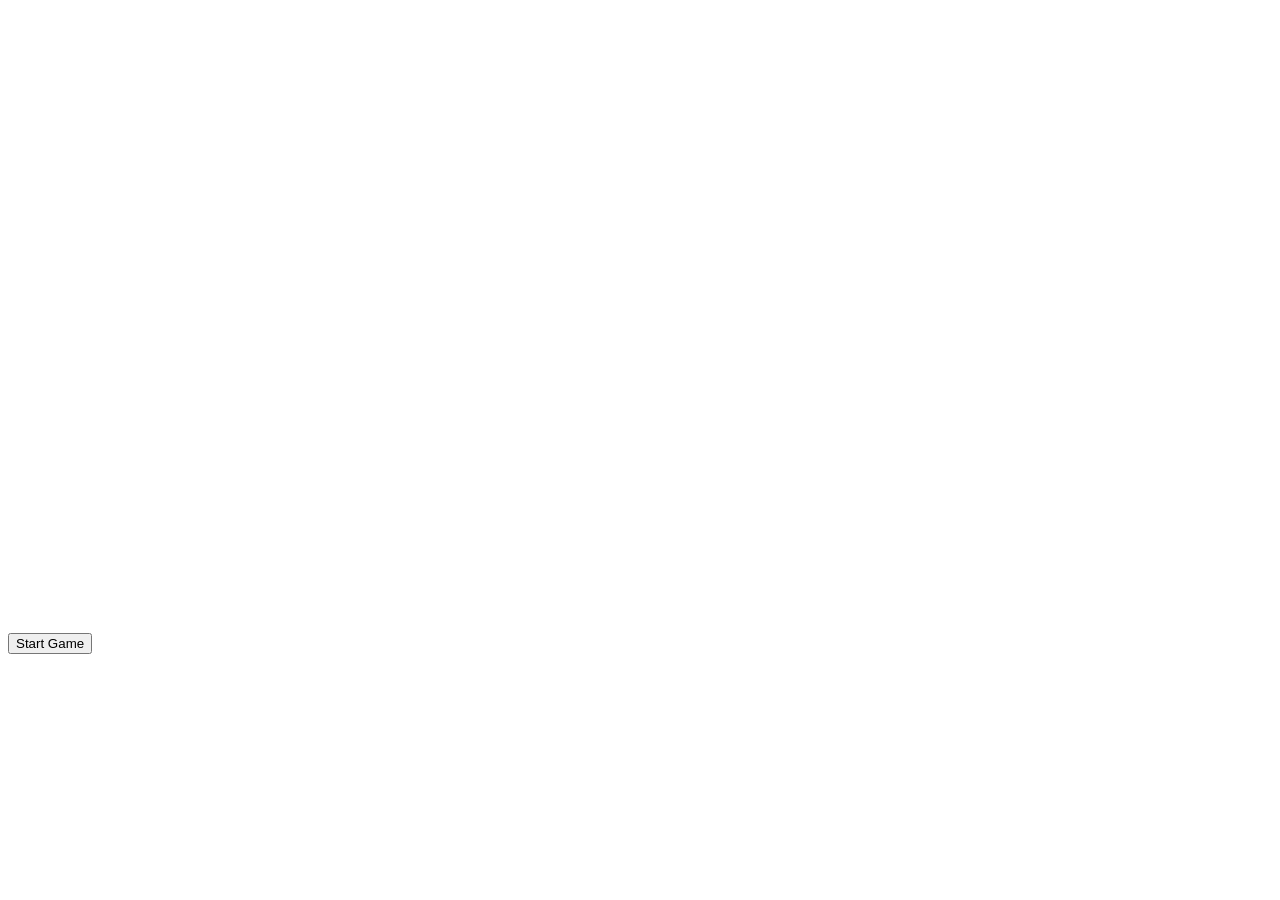
==== index.html @ a3472613 "Update and rename シューティング2.html to index.html" ====
<!DOCTYPE html>
<html lang="ja">

<head>
  <meta charset="UTF-8">
  <meta name="viewport" content="width=device-width, initial-scale=1.0">
  <title>Starshattle</title>
  <link rel="stylesheet" href="シューティングゲーム.css">
</head>

<body>
  <button id="startButton">Start Game</button>
  <canvas id="can"></canvas>
  <audio id="bgm" src="0000245482.320.mp3" loop></audio>
  <audio id="shot" src="決定ボタンを押す16.mp3"></audio>
  <audio id="explosion" src="爆発1.mp3"></audio>
  <audio id="teki3_appear" src="警報が鳴る.mp3"></audio>
  <script src="misc.js"></script>
  <script src="data.js"></script>
  <script src="jiki.js"></script>
  <script src="teki.js"></script>
  <script src="シューティング2.js"></script>
  </body>

</html>
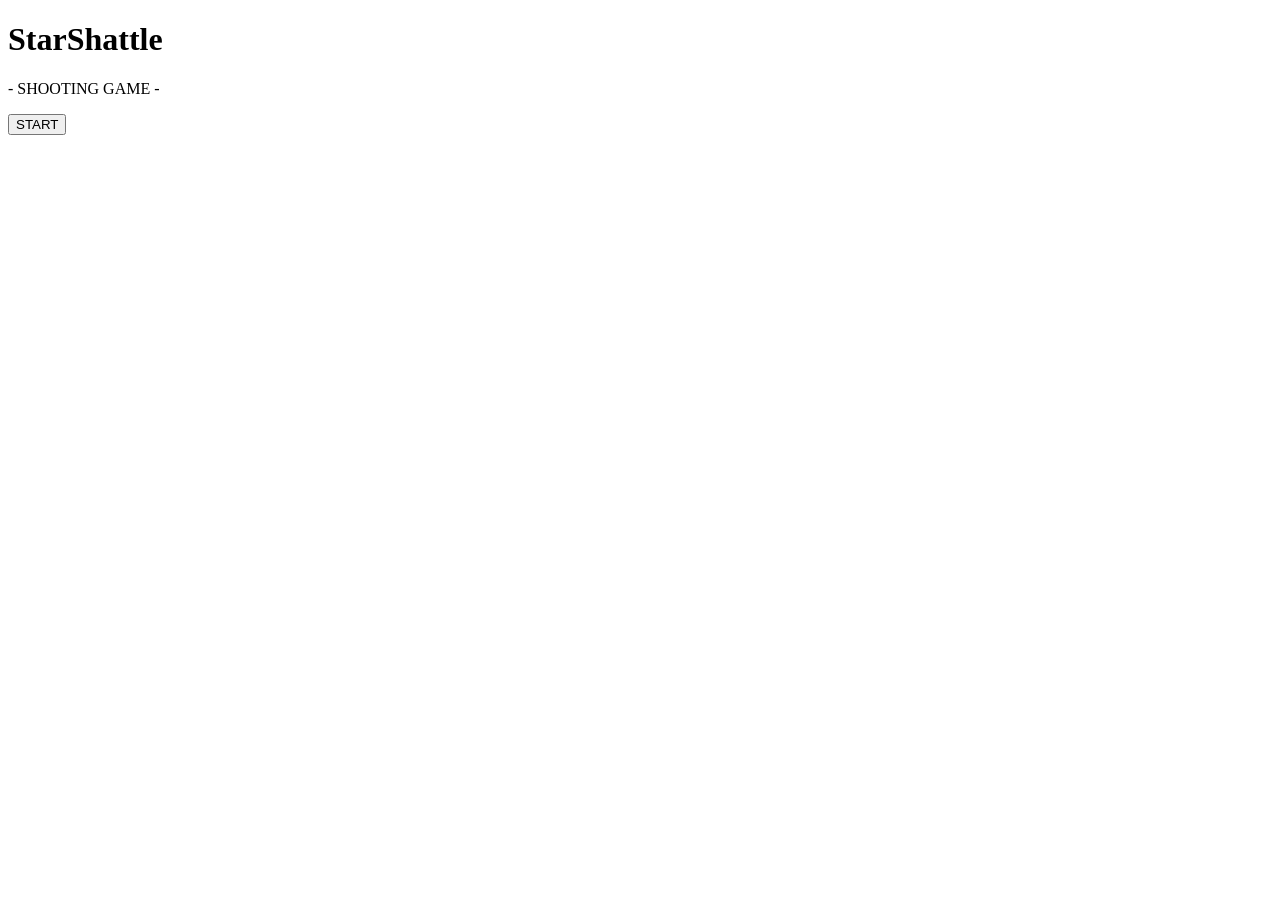
==== commit 17b3da69: "Update index.html" ====
--- a/index.html
+++ b/index.html
@@ -4,12 +4,16 @@
 <head>
   <meta charset="UTF-8">
   <meta name="viewport" content="width=device-width, initial-scale=1.0">
-  <title>Starshattle</title>
+  <title>StarShattle</title>
   <link rel="stylesheet" href="シューティングゲーム.css">
 </head>
 
 <body>
-  <button id="startButton">Start Game</button>
+  <div id="titleScreen">
+    <h1 id="titleText">StarShattle</h1>
+    <p id="titleSub">- SHOOTING GAME -</p>
+    <button id="startButton">START</button>
+  </div>
   <canvas id="can"></canvas>
   <audio id="bgm" src="0000245482.320.mp3" loop></audio>
   <audio id="shot" src="決定ボタンを押す16.mp3"></audio>
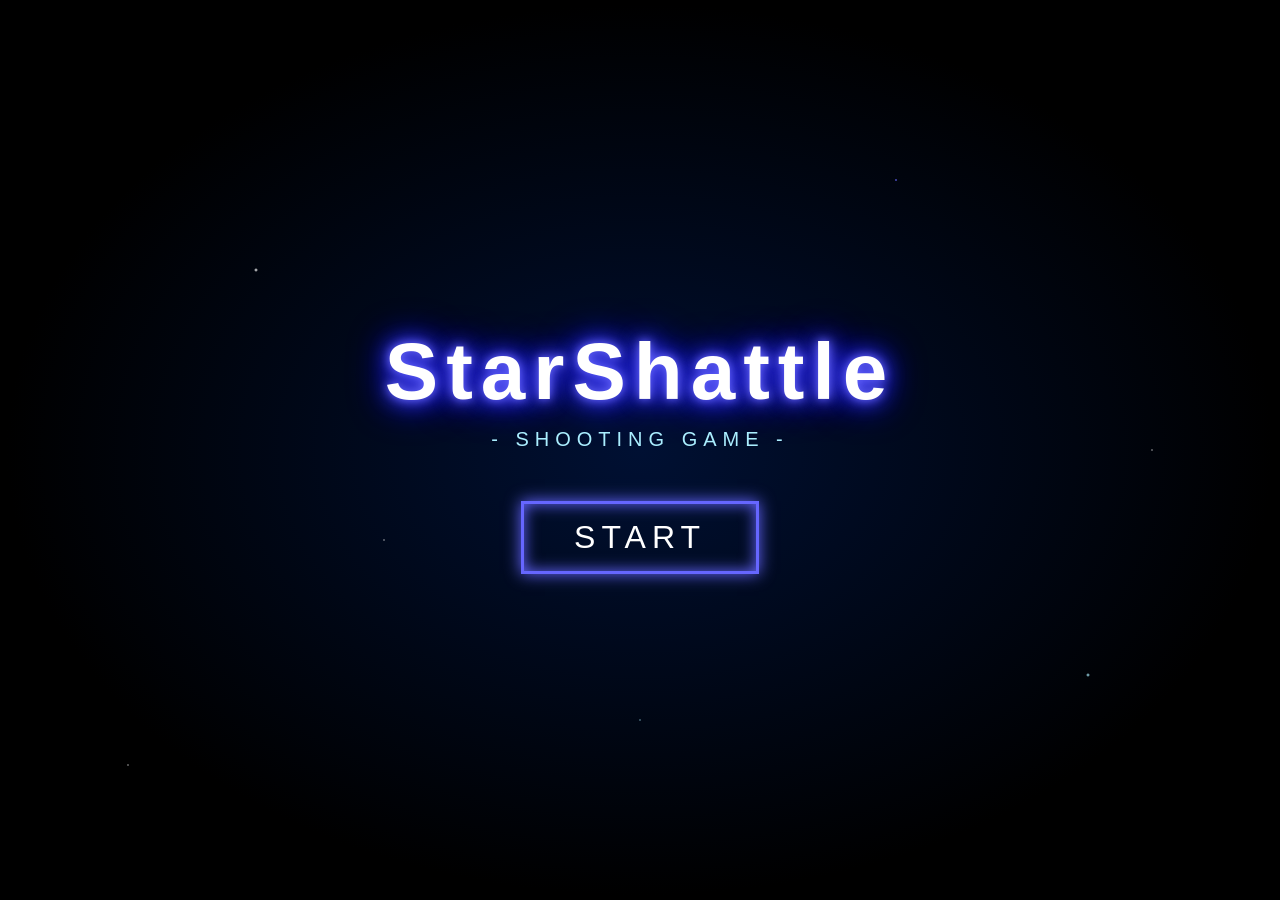
==== commit 886581b9: "Fix remaining boss asset and rendering issues" ====
--- a/index.html
+++ b/index.html
@@ -1,29 +1,30 @@
-<!DOCTYPE html>
-<html lang="ja">
-
-<head>
-  <meta charset="UTF-8">
-  <meta name="viewport" content="width=device-width, initial-scale=1.0">
-  <title>StarShattle</title>
-  <link rel="stylesheet" href="シューティングゲーム.css">
-</head>
-
-<body>
-  <div id="titleScreen">
-    <h1 id="titleText">StarShattle</h1>
-    <p id="titleSub">- SHOOTING GAME -</p>
-    <button id="startButton">START</button>
-  </div>
-  <canvas id="can"></canvas>
-  <audio id="bgm" src="0000245482.320.mp3" loop></audio>
-  <audio id="shot" src="決定ボタンを押す16.mp3"></audio>
-  <audio id="explosion" src="爆発1.mp3"></audio>
-  <audio id="teki3_appear" src="警報が鳴る.mp3"></audio>
-  <script src="misc.js"></script>
-  <script src="data.js"></script>
-  <script src="jiki.js"></script>
-  <script src="teki.js"></script>
-  <script src="シューティング2.js"></script>
-  </body>
-
-</html>
+<!DOCTYPE html>
+<html lang="ja">
+
+<head>
+  <meta charset="UTF-8">
+  <meta name="viewport" content="width=device-width, initial-scale=1.0">
+  <title>StarShattle</title>
+  <link rel="icon" href="data:,">
+  <link rel="stylesheet" href="シューティングゲーム.css">
+</head>
+
+<body>
+  <div id="titleScreen">
+    <h1 id="titleText">StarShattle</h1>
+    <p id="titleSub">- SHOOTING GAME -</p>
+    <button id="startButton">START</button>
+  </div>
+  <canvas id="can"></canvas>
+  <audio id="bgm" src="0000245482.320.mp3" loop></audio>
+  <audio id="shot" src="決定ボタンを押す16.mp3"></audio>
+  <audio id="explosion" src="爆発1.mp3"></audio>
+  <audio id="teki3_appear" src="警報が鳴る.mp3"></audio>
+  <script src="misc.js"></script>
+  <script src="data.js"></script>
+  <script src="jiki.js"></script>
+  <script src="teki.js"></script>
+  <script src="シューティング2.js"></script>
+  </body>
+
+</html>
--- a/シューティングゲーム.css
+++ b/シューティングゲーム.css
@@ -0,0 +1,119 @@
+body {
+  margin: 0;
+  padding: 0;
+  background: #000;
+  display: flex;
+  justify-content: center;
+  align-items: center;
+  min-height: 100vh;
+  font-family: 'Impact', 'Arial Black', sans-serif;
+}
+
+#can {
+  display: block;
+  background: #000;
+}
+
+#titleScreen {
+  position: fixed;
+  top: 0;
+  left: 0;
+  width: 100%;
+  height: 100%;
+  background: radial-gradient(ellipse at center, #001033 0%, #000000 70%);
+  display: flex;
+  flex-direction: column;
+  justify-content: center;
+  align-items: center;
+  z-index: 10;
+  overflow: hidden;
+}
+
+#titleScreen::before {
+  content: "";
+  position: absolute;
+  top: 0; left: 0; right: 0; bottom: 0;
+  background-image:
+    radial-gradient(2px 2px at 20% 30%, #fff, transparent),
+    radial-gradient(1px 1px at 50% 80%, #aef, transparent),
+    radial-gradient(1.5px 1.5px at 70% 20%, #66f, transparent),
+    radial-gradient(1px 1px at 30% 60%, #fff, transparent),
+    radial-gradient(2px 2px at 85% 75%, #aef, transparent),
+    radial-gradient(1px 1px at 10% 85%, #fff, transparent),
+    radial-gradient(1.5px 1.5px at 60% 40%, #66f, transparent),
+    radial-gradient(1px 1px at 90% 50%, #fff, transparent);
+  background-size: 100% 100%;
+  pointer-events: none;
+  animation: twinkle 3s infinite alternate;
+}
+
+@keyframes twinkle {
+  0% { opacity: 0.6; }
+  100% { opacity: 1; }
+}
+
+#titleText {
+  font-size: 80px;
+  color: #fff;
+  letter-spacing: 8px;
+  margin: 0;
+  text-shadow:
+    0 0 10px #66f,
+    0 0 20px #66f,
+    0 0 30px #00f,
+    0 0 40px #00f;
+  animation: glow 2s ease-in-out infinite alternate;
+  position: relative;
+  z-index: 2;
+}
+
+@keyframes glow {
+  from {
+    text-shadow:
+      0 0 10px #66f,
+      0 0 20px #66f,
+      0 0 30px #00f;
+  }
+  to {
+    text-shadow:
+      0 0 15px #aef,
+      0 0 25px #66f,
+      0 0 40px #00f,
+      0 0 55px #00f;
+  }
+}
+
+#titleSub {
+  font-size: 20px;
+  color: #aef;
+  letter-spacing: 6px;
+  margin: 10px 0 50px 0;
+  position: relative;
+  z-index: 2;
+}
+
+#startButton {
+  font-family: 'Impact', sans-serif;
+  font-size: 32px;
+  letter-spacing: 6px;
+  color: #fff;
+  background: transparent;
+  border: 3px solid #66f;
+  padding: 15px 50px;
+  cursor: pointer;
+  position: relative;
+  z-index: 2;
+  box-shadow: 0 0 15px #66f, inset 0 0 15px #66f;
+  transition: all 0.2s;
+}
+
+#startButton:hover {
+  background: #66f;
+  color: #fff;
+  box-shadow: 0 0 25px #aef, inset 0 0 25px #aef;
+  transform: scale(1.05);
+}
+
+#startButton:active {
+  transform: scale(0.98);
+}
